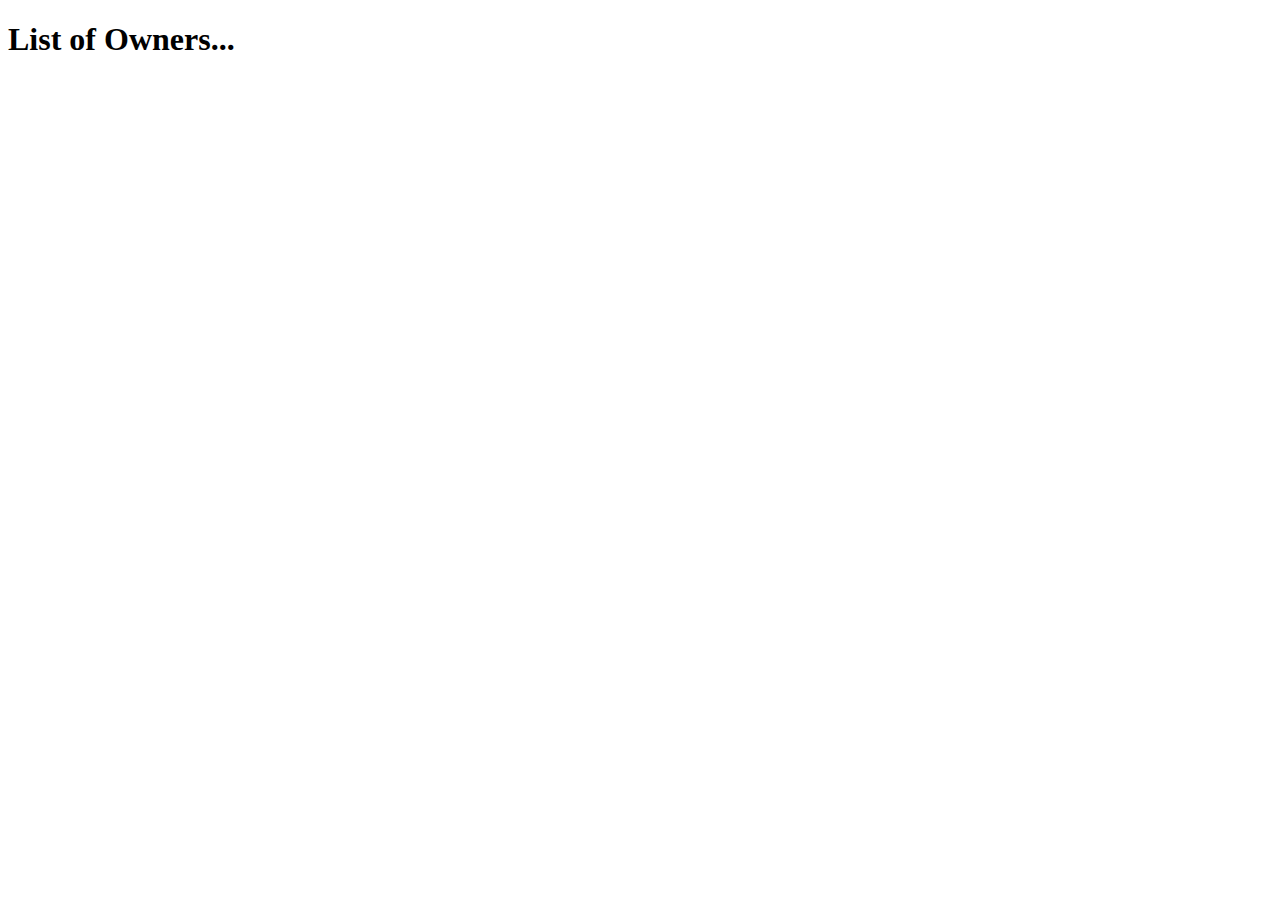
==== pet-clinic-web/src/main/resources/templates/owners/index.html @ df9a6137 "Index Controller for owners(list of owners). closes #12" ====
<!DOCTYPE html>
<html lang="en" xmlns:th="http://www.thymeleaf.org">
<head>
    <meta charset="UTF-8">
    <title>List of Owners</title>
</head>
<body>
<h1 th:text="'List Of Owners'">List of Owners...</h1>
</body>
</html>
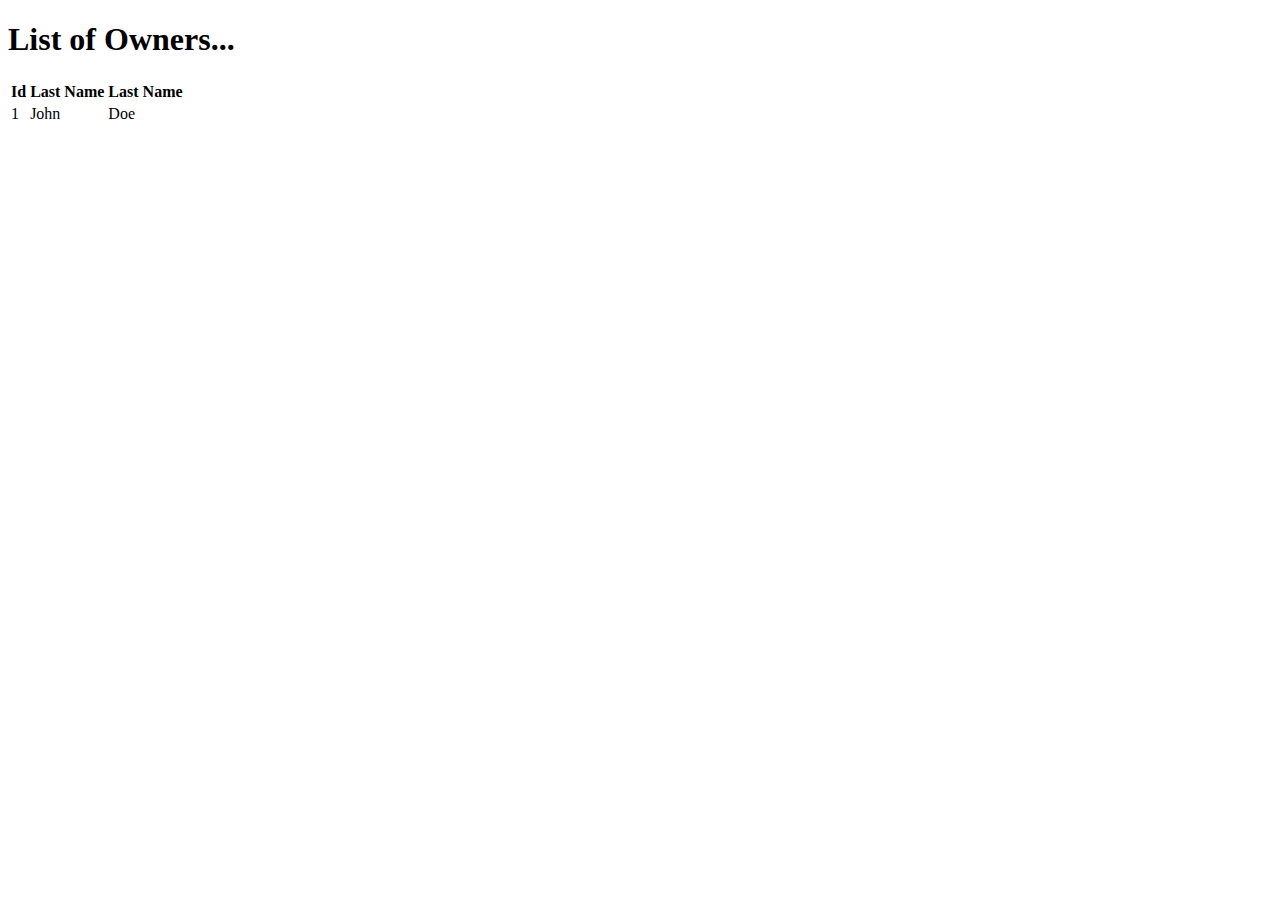
==== commit dda3a636: "Now showing. closes #15" ====
--- a/pet-clinic-web/src/main/resources/templates/owners/index.html
+++ b/pet-clinic-web/src/main/resources/templates/owners/index.html
@@ -6,5 +6,22 @@
 </head>
 <body>
 <h1 th:text="'List Of Owners'">List of Owners...</h1>
+
+<table>
+    <thead>
+    <tr>
+        <th>Id</th>
+        <th>Last Name</th>
+        <th>Last Name</th>
+    </tr>
+    </thead>
+    <tbody>
+    <tr th:each="owner: ${owners}">
+        <td th:text="${owner?.id}">1</td>
+        <td th:text="${owner?.firstName}">John</td>
+        <td th:text="${owner?.lastName}">Doe</td>
+    </tr>
+    </tbody>
+</table>
 </body>
 </html>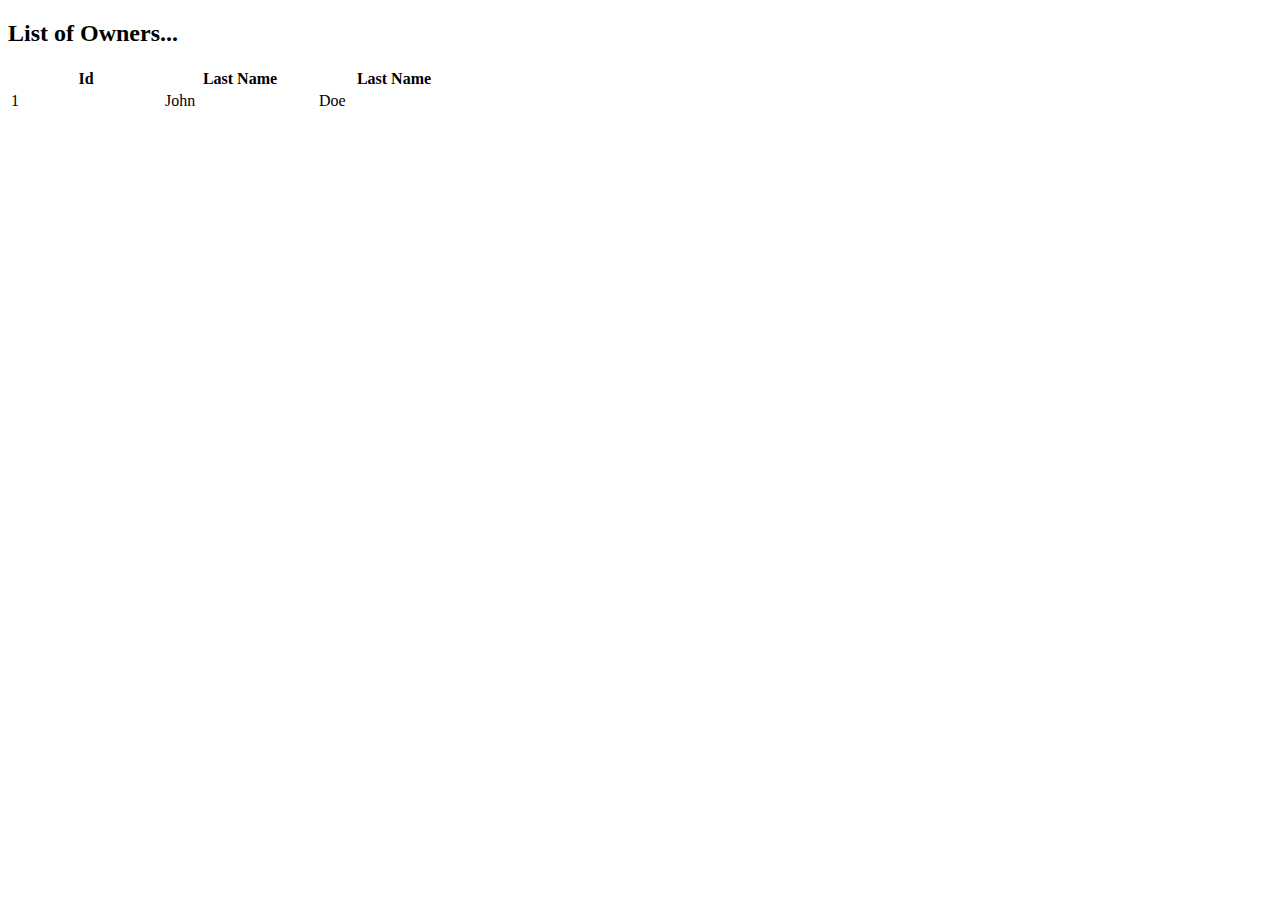
==== commit c6bb8993: "Added fragments from original spring-pet-clinic. closes #19" ====
--- a/pet-clinic-web/src/main/resources/templates/owners/index.html
+++ b/pet-clinic-web/src/main/resources/templates/owners/index.html
@@ -1,18 +1,18 @@
 <!DOCTYPE html>
-<html lang="en" xmlns:th="http://www.thymeleaf.org">
+<html lang="en" xmlns:th="http://www.thymeleaf.org" th:replace="~{fragments/layout :: layout (~{::body},'owners')}">
 <head>
     <meta charset="UTF-8">
     <title>List of Owners</title>
 </head>
 <body>
-<h1 th:text="'List Of Owners'">List of Owners...</h1>
+<h2 th:text="'List Of Owners'">List of Owners...</h2>
 
-<table>
+<table class="table table-striped">
     <thead>
     <tr>
-        <th>Id</th>
-        <th>Last Name</th>
-        <th>Last Name</th>
+        <th style="width: 150px;">Id</th>
+        <th style="width: 150px;">Last Name</th>
+        <th style="width: 150px;">Last Name</th>
     </tr>
     </thead>
     <tbody>
